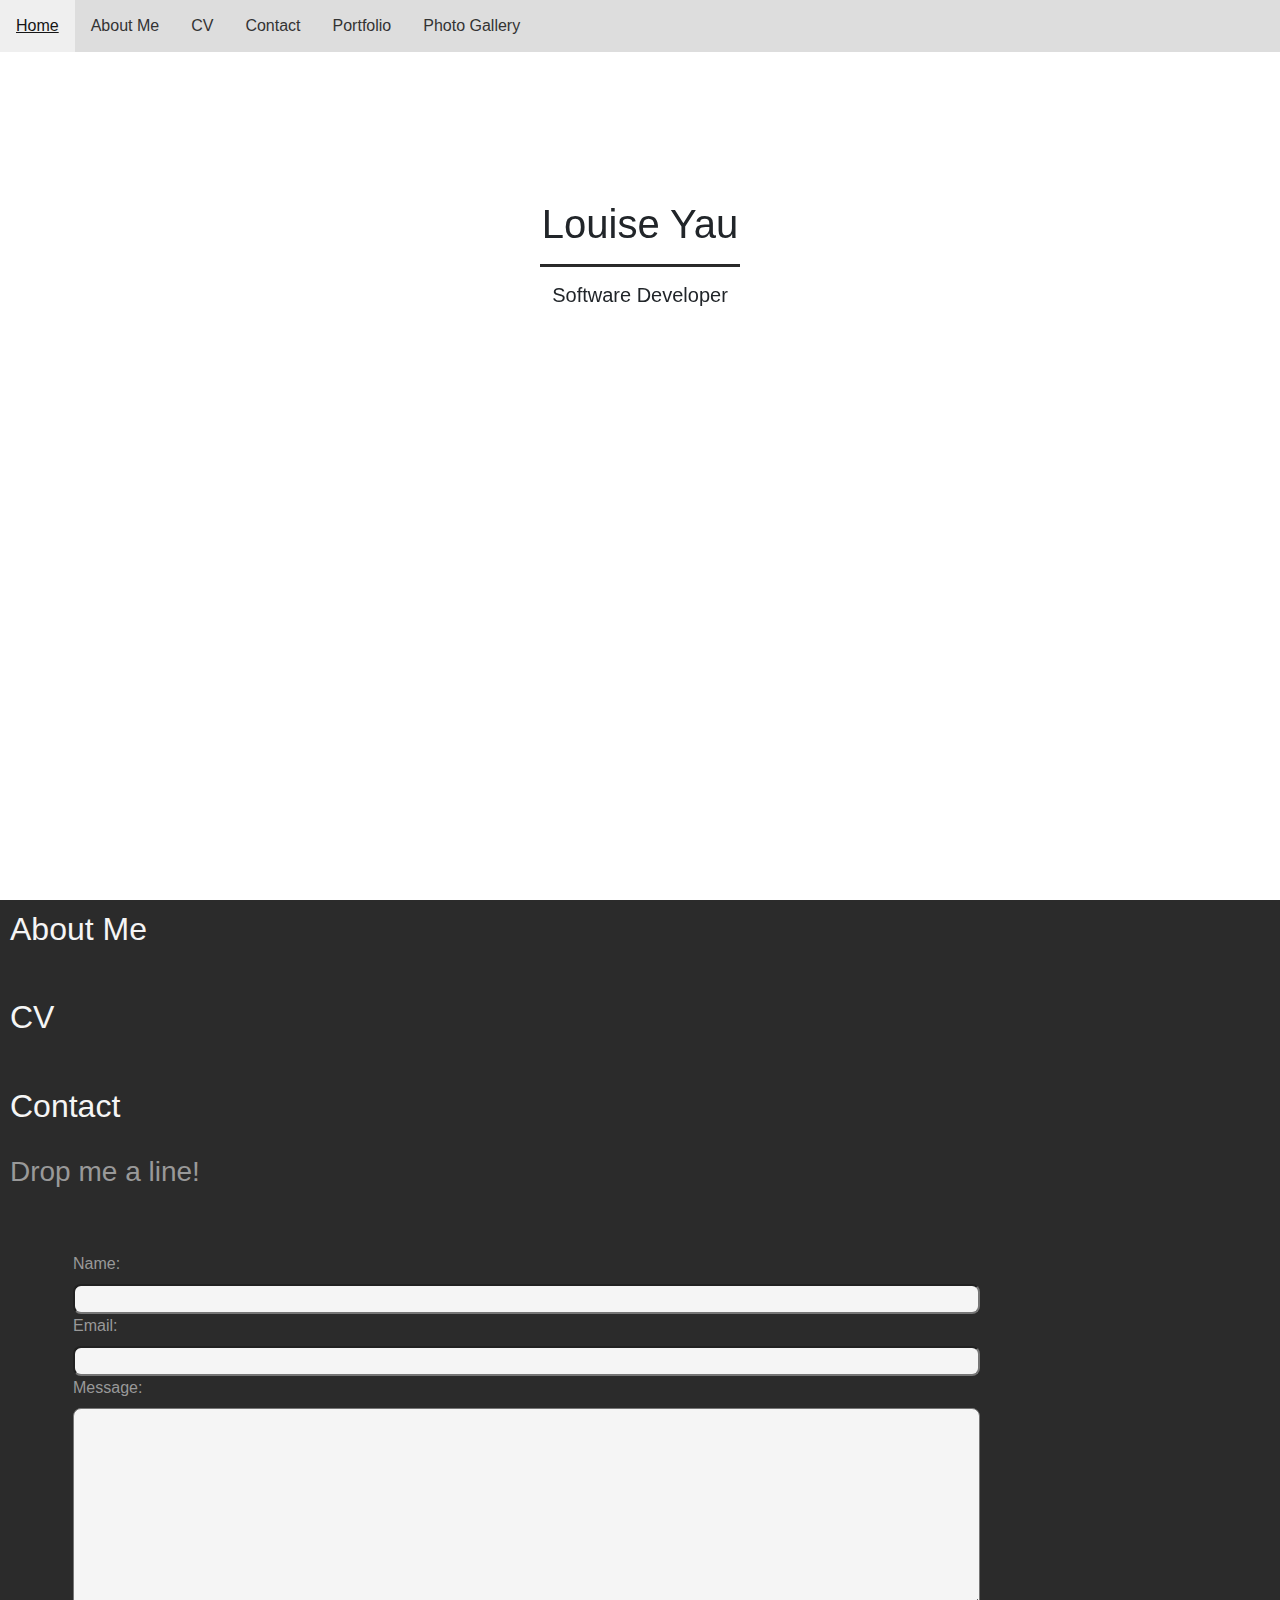
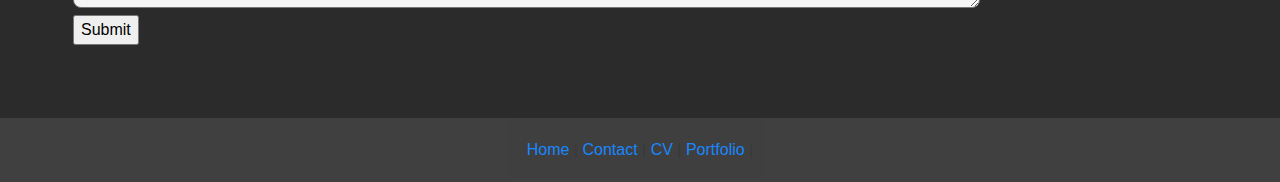
==== index.html @ d7d2dbf3 "removed place holder text and added contact form" ====
<!DOCTYPE html>
<html>
<link rel="stylesheet" href="style.css" />

<head>
  <meta charset="ISO-8859-1">
  <title>Louise Yau</title>
  <meta charset="utf-8">
  <meta name="viewport" content="width=device-width, initial-scale=1">
  <link rel="stylesheet" href="https://stackpath.bootstrapcdn.com/bootstrap/4.1.1/css/bootstrap.min.css" type="text/css">
  <link href="http://fonts.googleapis.com/css?family=Lato" rel="stylesheet" type="text/css">
  <link href="http://fonts.googleapis.com/css?family=Raleway" rel="stylesheet" type="text/css">
</head>
<body>
<header>
  <div class="menu">
    <a href="#header">Home</a>
    <a href="#about-me">About Me</a>
    <a href="#cv">CV</a>
    <a href="#contact">Contact</a>
    <a href="Portfolio.php">Portfolio</a>
    <a href="PhotoGallery.php">Photo Gallery</a>
  </div>
</header>


  <div class="header" id="header">
    <div id="header-text">
      <h1 id="header-name">Louise Yau</h1>
      <hr id="header-hr">
      <h5 id="header-job">Software Developer</h5>
    </div>
  </div>



  <main class="main1">
    <div id="about-me">
      <h2>About Me</h2>

    </div>

    <div id="cv">
      <h2>CV</h2>

    </div>

    <div id="contact">
      <h2>Contact</h2>
      
      <h3>Drop me a line!</h3>
      <div id="contact-form">
      <form action="https://formspree.io/yau.louisa@gmail.com" method="POST" />
        <label>Name:</label><br>
        <input class="contact-input" id="name-input" type = "text" name="name"><br>
        <label>Email:</label><br>
        <input class="contact-input id="email-input" type = "email" name="email"><br>
        <label>Message:</label><br>
        <textarea class="contact-input id="message-input" name="message" style="height:200px"></textarea><br>
        <input type="submit" value="Submit">
      </form>
    </div>
    </div>

  </main>
  <div class="footer">
    <footer>
      <div class="footerLinks">
        <a href="ellie1.php">Home</a> |
        <a href="contact.php">Contact</a> |
        <a href="CV.php">CV</a> |
        <a href="Portfolio.php">Portfolio</a> |
        <!--  <a href="template.html">template</a> |-->
      </div>
    </footer>
  </div>
   <!-- jQuery (necessary for Bootstrap's JavaScript plugins) -->
   <script src="https://ajax.googleapis.com/ajax/libs/jquery/1.12.4/jquery.min.js"></script>
   <!-- Include all compiled plugins (below), or include individual files as needed -->
   <script src="js/bootstrap.min.js"></script>
 </body>
</html>
---- style.css ----
@charset "ISO-8859-1";

* {
	-webkit-box-sizing: border-box;
	-moz-box-sizing: border-box;
	box-sizing: border-box;
}

html {
	scroll-behavior: smooth; }

/* Style of header */
.header { 

	min-height: 100vh;
	background-image: url(https://cdn-images-1.medium.com/max/1600/1*5XH40dQSsBVFtvx3MO5VwQ.png);
    background-size: cover;
    -moz-background-size: cover;
    -o-background-size: cover;
    -webkit-background-size: cover;
    background-position: center;
    background-repeat: no-repeat;
    background-attachment: fixed;
    opacity:1;
	font-family: 'Arial', Helvetica, sans-serif;
	padding: 100px;
	text-align: center;
	width: 100%;
	z-index:1;
	
}

#header-name{
	
}
#header-text{
	z-index:2;
	position: relative;
	top:100px;
}

#header-hr{
	z-index:2;
	width: 200px;
	height: 2px;
	background: #2B2B2B
}
/* Style of menu bar */
.menu {
	position:fixed;
	overflow: hidden; //
	z-index: 500;
	background-color: #F8FFD4;
	background-color: #b6ff5d;
	background-color: #ddd;
	width:100%;
	opacity: 1;
}

/* Style of menu links */
.menu a {
	font-family: 'Arial', Helvetica, sans-serif;
	float: left;
	display: block;
	color: #333;
	text-align: center;
	padding: 14px 16px;
	text-decoration: none;
}

/* Change color on hover */
.menu a:hover {
	background-color: #f2f2f2;
	opacity: 0.9;
	color: black;
}

/* Style of body */
body { 
	margin:0;
    padding:0;
	//position: relative;

	//background-image: linear-gradient(to left top, rgba(0,170,176, 0),rgba(0,170,176, 0.8)),URL( https://images.unsplash.com/photo-1538524270287-6704e888cda2?ixlib=rb-0.3.5&ixid=eyJhcHBfaWQiOjEyMDd9&s=64439800400a51985141bc9f26467f4b&auto=format&fit=crop&w=564&q=80);
	//background-size: cover;
	//background-position: center;
//	background-color: #f2f2f2;
	color: black;
}

p{
	margin:0px;
	padding:0px;
}


#about-me{
	
	background-color:#2B2B2B;
	padding:10px;
}

#about-me h2{
	margin-bottom: 30px;
	color: #F5F5F5;
}
#about-me p{
	color: #999;
	margin:0px;
}

#cv{
	
	background-color:#2B2B2B;
	color: #999;
	margin:0px;
	padding:10px;
}
#cv h2{
	margin-bottom: 30px;
	color: #F5F5F5;
}

#contact{
	background-color:#2B2B2B;
	color: #999;
	padding:10px;
}
#contact h2{
	margin-bottom: 30px;
	color: #F5F5F5;
}

.contact-input{
	background-color:#F5F5F5;
	color:#2B2B2B;
	width: 80%;
	border-radius: 0.5rem;
}
#contact-form{
	margin: 5%
}
/* Style of main */
.main1 {
	text-align: justify;
	font-family: 'Arial', Helvetica, sans-serif;
	padding-bottom: 0px;
	overflow: auto;
}
/* Style of footer */
.footer {
	position: relative;
	left: 0;
	bottom: 0;
	background-color: #2B2B2B;
	//color: #999;
	opacity: 0.9;
	font-family: 'Arial', Helvetica, sans-serif;
	padding: 20px;
	text-align: center;
	width: 100%;
	clear: both;
}


}
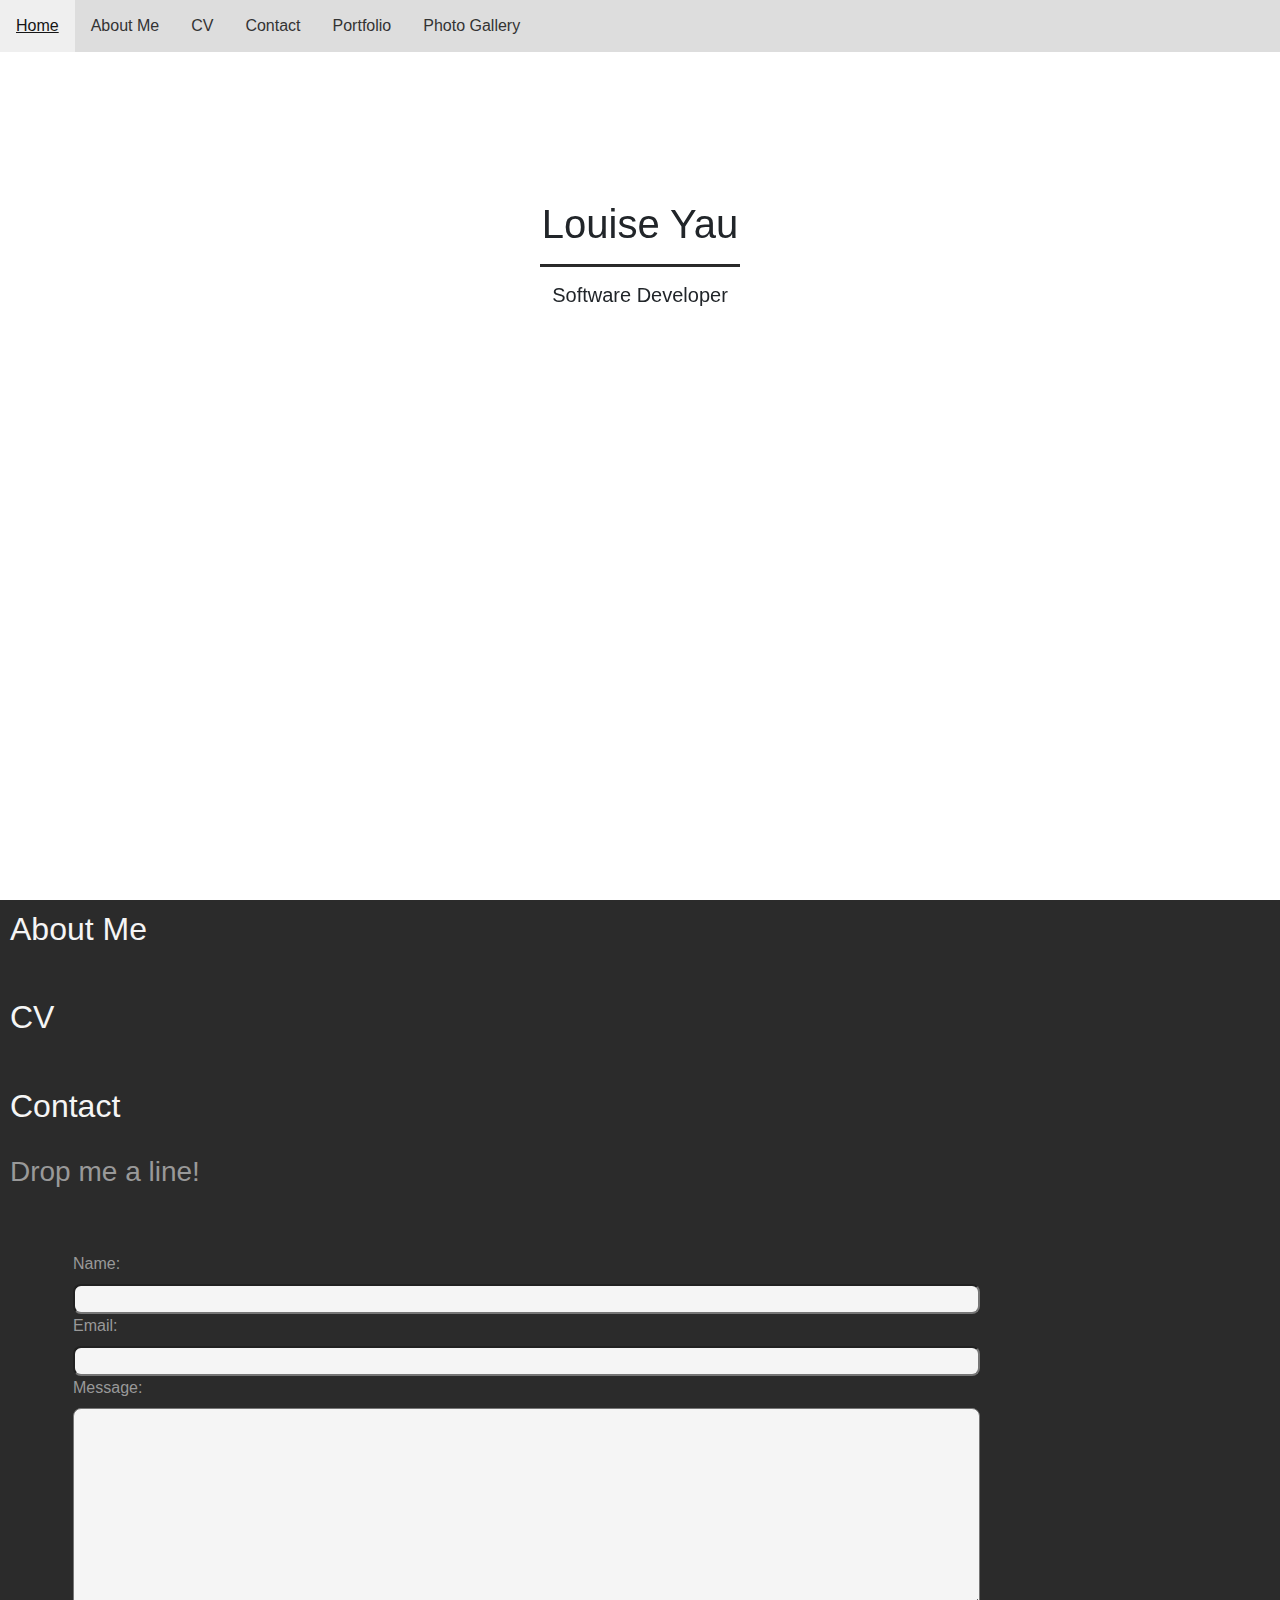
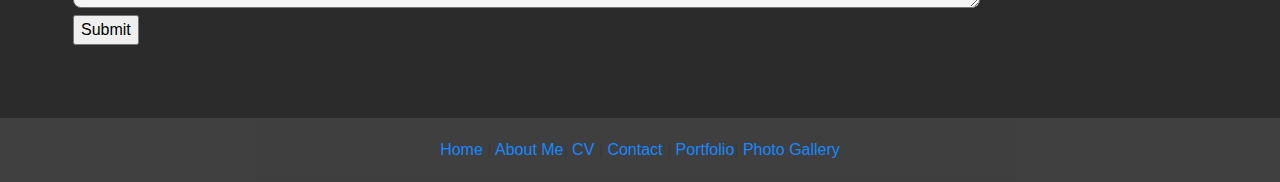
==== commit 698ab132: "updated links" ====
--- a/index.html
+++ b/index.html
@@ -18,8 +18,8 @@
     <a href="#about-me">About Me</a>
     <a href="#cv">CV</a>
     <a href="#contact">Contact</a>
-    <a href="Portfolio.php">Portfolio</a>
-    <a href="PhotoGallery.php">Photo Gallery</a>
+    <a href="#">Portfolio</a>
+    <a href="#"">Photo Gallery</a>
   </div>
 </header>
 
@@ -66,10 +66,13 @@
   <div class="footer">
     <footer>
       <div class="footerLinks">
-        <a href="ellie1.php">Home</a> |
-        <a href="contact.php">Contact</a> |
-        <a href="CV.php">CV</a> |
-        <a href="Portfolio.php">Portfolio</a> |
+        <a href="#header">Home</a> |
+        <a href="#about-me">About Me</a>|
+        <a href="#cv">CV</a> |
+        <a href="#contact">Contact</a> |
+        <a href="#">Portfolio</a>|
+        <a href="#"">Photo Gallery</a>
+                
         <!--  <a href="template.html">template</a> |-->
       </div>
     </footer>
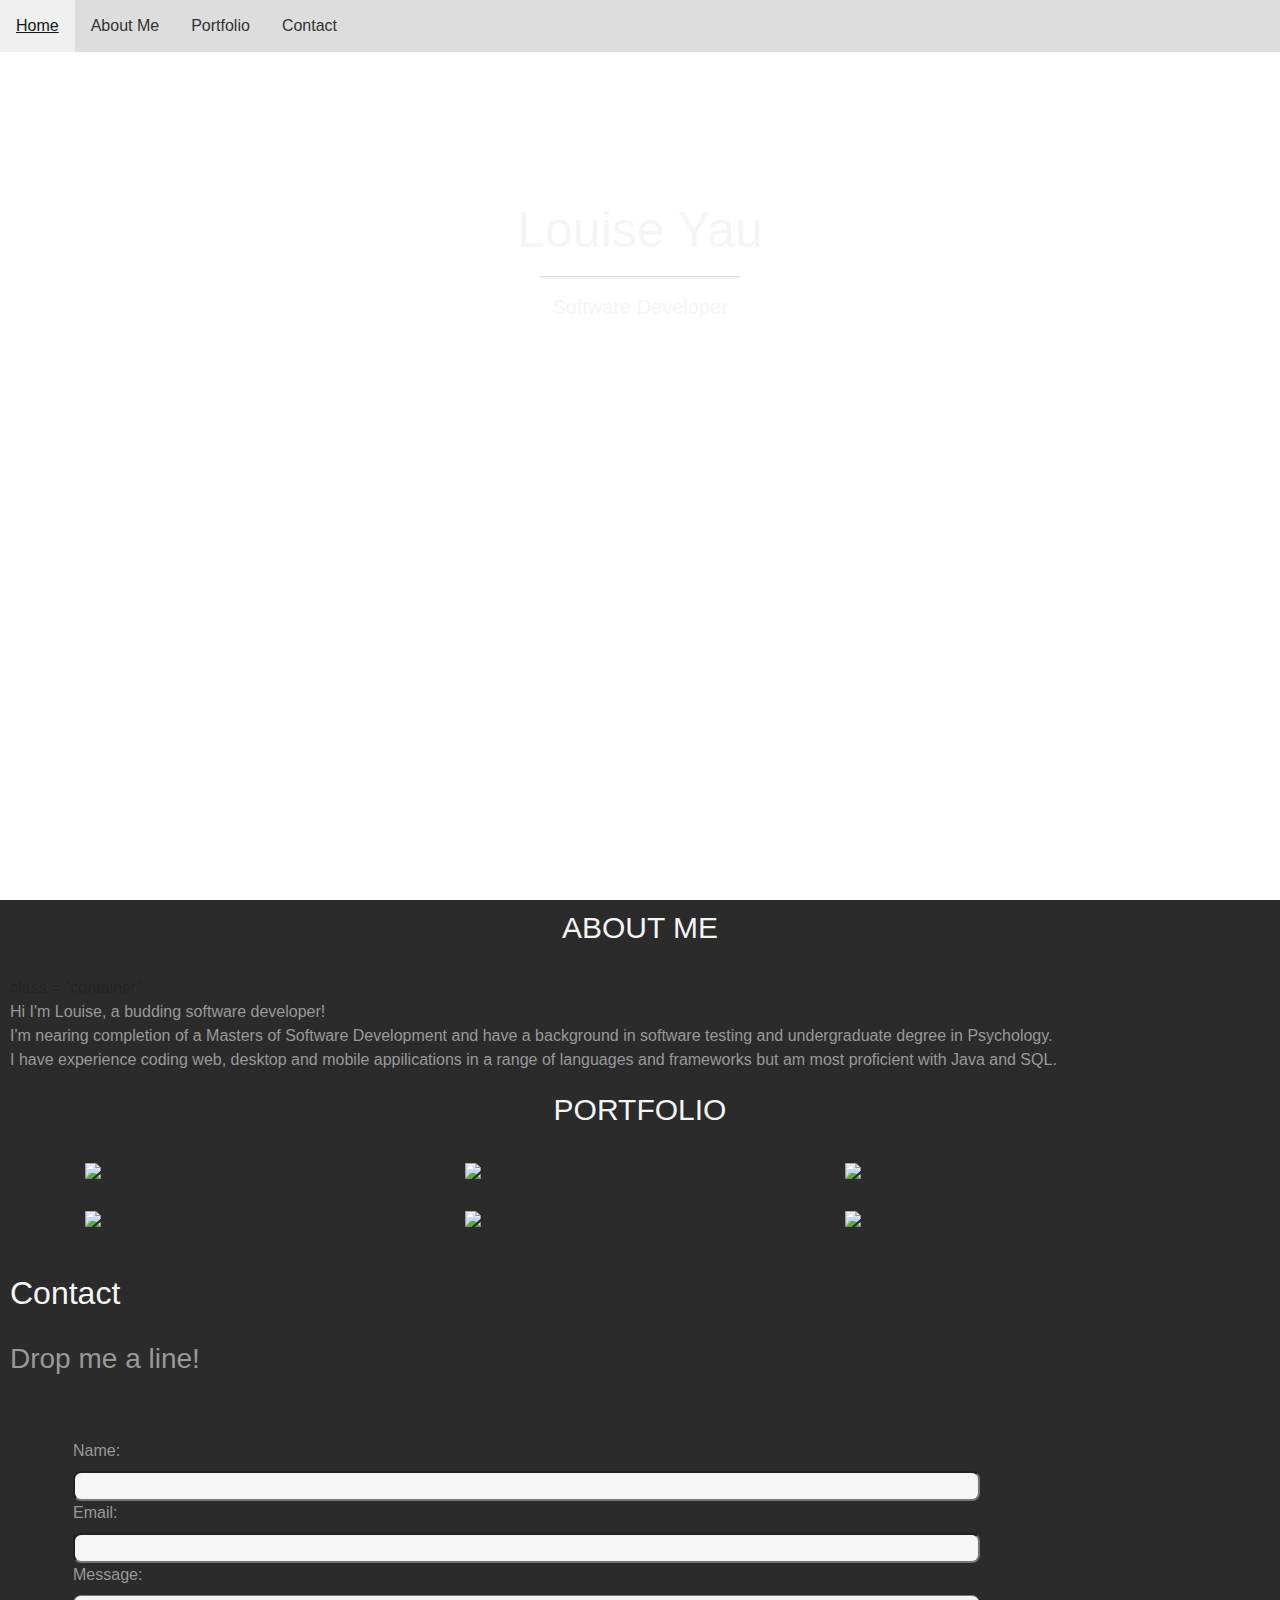
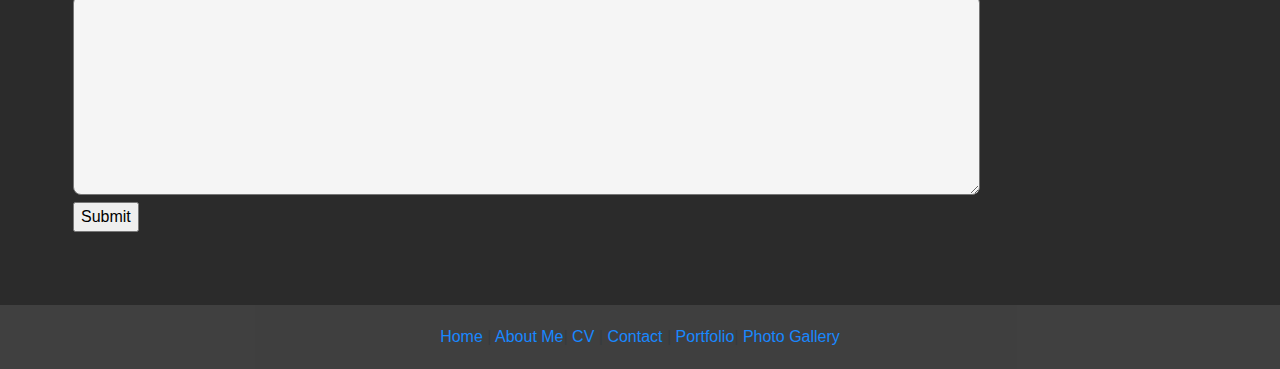
==== commit 73078b41: "added portfolio grid and about me" ====
--- a/index.html
+++ b/index.html
@@ -16,10 +16,9 @@
   <div class="menu">
     <a href="#header">Home</a>
     <a href="#about-me">About Me</a>
-    <a href="#cv">CV</a>
+    <a href="#portfolio">Portfolio</a>
     <a href="#contact">Contact</a>
-    <a href="#">Portfolio</a>
-    <a href="#"">Photo Gallery</a>
+
   </div>
 </header>
 
@@ -37,12 +36,64 @@
   <main class="main1">
     <div id="about-me">
       <h2>About Me</h2>
+      <div></div> class = "container"
 
+  <p>Hi I'm Louise, a budding software developer!</p>
+  <p>I'm nearing completion of a Masters of Software Development and have a
+   background in software testing and undergraduate degree in Psychology. </p>
+   <p>I have experience coding web, desktop and mobile appilications in a range of
+     languages and frameworks but am most proficient with Java and SQL. 
+   </p>
+      </div>
     </div>
 
-    <div id="cv">
-      <h2>CV</h2>
-
+    <div id="portfolio">
+      <h2>Portfolio</h2>
+      <div class="container-fluid" id="portfolio-cont">
+       
+    
+        <div class="container">
+          <div class="row">
+            <div class="col-lg-4 col-md-6 col-xs-12">
+              <img src="https://images.unsplash.com/photo-1448375240586-882707db888b?ixlib=rb-0.3.5&ixid=eyJhcHBfaWQiOjEyMDd9&s=dd1c3895999a4f9c5e4ac57e6e9fa2fb&auto=format&fit=crop&w=1950&q=80">
+              <div class="overlay">
+                <h3 class="project-title">Bug World</h3>
+              </div>
+            </div>
+            <div class="col-lg-4 col-md-6 col-xs-12">
+              <img src="https://images.unsplash.com/photo-1437422061949-f6efbde0a471?ixlib=rb-0.3.5&s=a585a174501286c4b61c78f955265a08&auto=format&fit=crop&w=1950&q=80">
+              <div class="overlay">
+                <h3 class="project-title">Web Browser Mobile App</h3>
+              </div>
+            </div>
+            <div class="col-lg-4 col-md-6 col-xs-12">
+              <img src="https://images.unsplash.com/photo-1448375240586-882707db888b?ixlib=rb-0.3.5&ixid=eyJhcHBfaWQiOjEyMDd9&s=dd1c3895999a4f9c5e4ac57e6e9fa2fb&auto=format&fit=crop&w=1950&q=80">
+              <div class="overlay">
+                <h3 class="project-title">Null Burger Order Website</h3>
+              </div>
+            </div>
+            <div class="col-lg-4 col-md-6 col-xs-12">
+              <img src="https://images.unsplash.com/photo-1437422061949-f6efbde0a471?ixlib=rb-0.3.5&s=a585a174501286c4b61c78f955265a08&auto=format&fit=crop&w=1950&q=80">
+              <div class="overlay">
+                <h3 class="project-title">Nisa Subscription App</h3>
+              </div>
+            </div>
+            <div class="col-lg-4 col-md-6 col-xs-12">
+              <img src="https://images.unsplash.com/photo-1448375240586-882707db888b?ixlib=rb-0.3.5&ixid=eyJhcHBfaWQiOjEyMDd9&s=dd1c3895999a4f9c5e4ac57e6e9fa2fb&auto=format&fit=crop&w=1950&q=80">
+              <div class="overlay">
+                <h3 class="project-title">Recipie Catalog</h3>
+              </div>
+            </div>
+            <div class="col-lg-4 col-md-6 col-xs-12">
+              <img src="https://images.unsplash.com/photo-1437422061949-f6efbde0a471?ixlib=rb-0.3.5&s=a585a174501286c4b61c78f955265a08&auto=format&fit=crop&w=1950&q=80">
+              <div class="overlay">
+                <h3 class="project-title">Simple Evolutionary Computation</h3>
+              </div>
+            </div>
+          </div>
+        </div>
+    
+      </div>
     </div>
 
     <div id="contact">
--- a/style.css
+++ b/style.css
@@ -31,27 +31,31 @@
 }
 
 #header-name{
-	
+	font-size: 50px;
+	color: #F5F5F5;
+}
+
+#header-job{
+
+	color: #F5F5F5;
 }
 #header-text{
-	z-index:2;
+	z-index:1;
 	position: relative;
 	top:100px;
 }
 
 #header-hr{
-	z-index:2;
+	z-index:1;
 	width: 200px;
 	height: 2px;
-	background: #2B2B2B
+	background: #F5F5F5
+	
 }
 /* Style of menu bar */
 .menu {
 	position:fixed;
-	overflow: hidden; //
-	z-index: 500;
-	background-color: #F8FFD4;
-	background-color: #b6ff5d;
+	z-index: 99999;
 	background-color: #ddd;
 	width:100%;
 	opacity: 1;
@@ -101,6 +105,9 @@
 }
 
 #about-me h2{
+	text-transform: uppercase;
+    font-size: 30px;
+	text-align: center;
 	margin-bottom: 30px;
 	color: #F5F5F5;
 }
@@ -109,14 +116,87 @@
 	margin:0px;
 }
 
-#cv{
+/* P O R T F O L I O */
+
+
+#portfolio{
+	padding: 80px 0;
+	background: #EBEEEE;
+	z-index: 1;
+}
+
+
+#portfolio h2{
+    padding: 0;
+    margin: auto;
+    margin-bottom: 50px;
+    text-align: center;
+    text-transform: uppercase;
+    font-size: 30px;
+    color: #666;
+}
+
+#portfolio img{
+	max-width: 100%;
+}
+
+#portfolio .row > div{
+	margin-bottom: 1.5rem;
+    position: relative;
+}
+
+
+
+#portfolio .row div .overlay {
+    position: absolute;
+    top: 0;
+    bottom: 0;
+    left: 0;
+    right: 0;
+    height: 100%;
+    width: calc(100% - 30px);
+    transform: scale(0);
+    margin: auto;
+    opacity: 0;
+    -webkit-transition: all .5s ease;
+    transition: all .5s ease;
+    background: rgba(0, 0, 0, .55);
+    border-radius: 20%;
+}
+
+#portfolio .row div:hover .overlay {
+    opacity: 1;
+    transform: scale(1);
+    height: 100%;
+    border-radius: 0;
+}
+
+#portfolio .row div .overlay h3{
+    color: #f7f7f7;
+    font-size: 20px;
+    position: absolute;
+    top: 50%;
+    left: 50%;
+    -webkit-transform: translate(-50%, -200%);
+            transform: translate(-50%, -200%);
+    -ms-transform: translate(-50%, -200%);
+    letter-spacing: .05em;
+}
+
+.overlay h3.project-title{
+    -webkit-transform: translate(-50%, -50%) !important;
+            transform: translate(-50%, -50%) !important;
+	-ms-transform: translate(-50%, -50%) !important;
+	text-align: center;
+}
+#portfolio{
 	
 	background-color:#2B2B2B;
 	color: #999;
 	margin:0px;
 	padding:10px;
 }
-#cv h2{
+#portfolio h2{
 	margin-bottom: 30px;
 	color: #F5F5F5;
 }
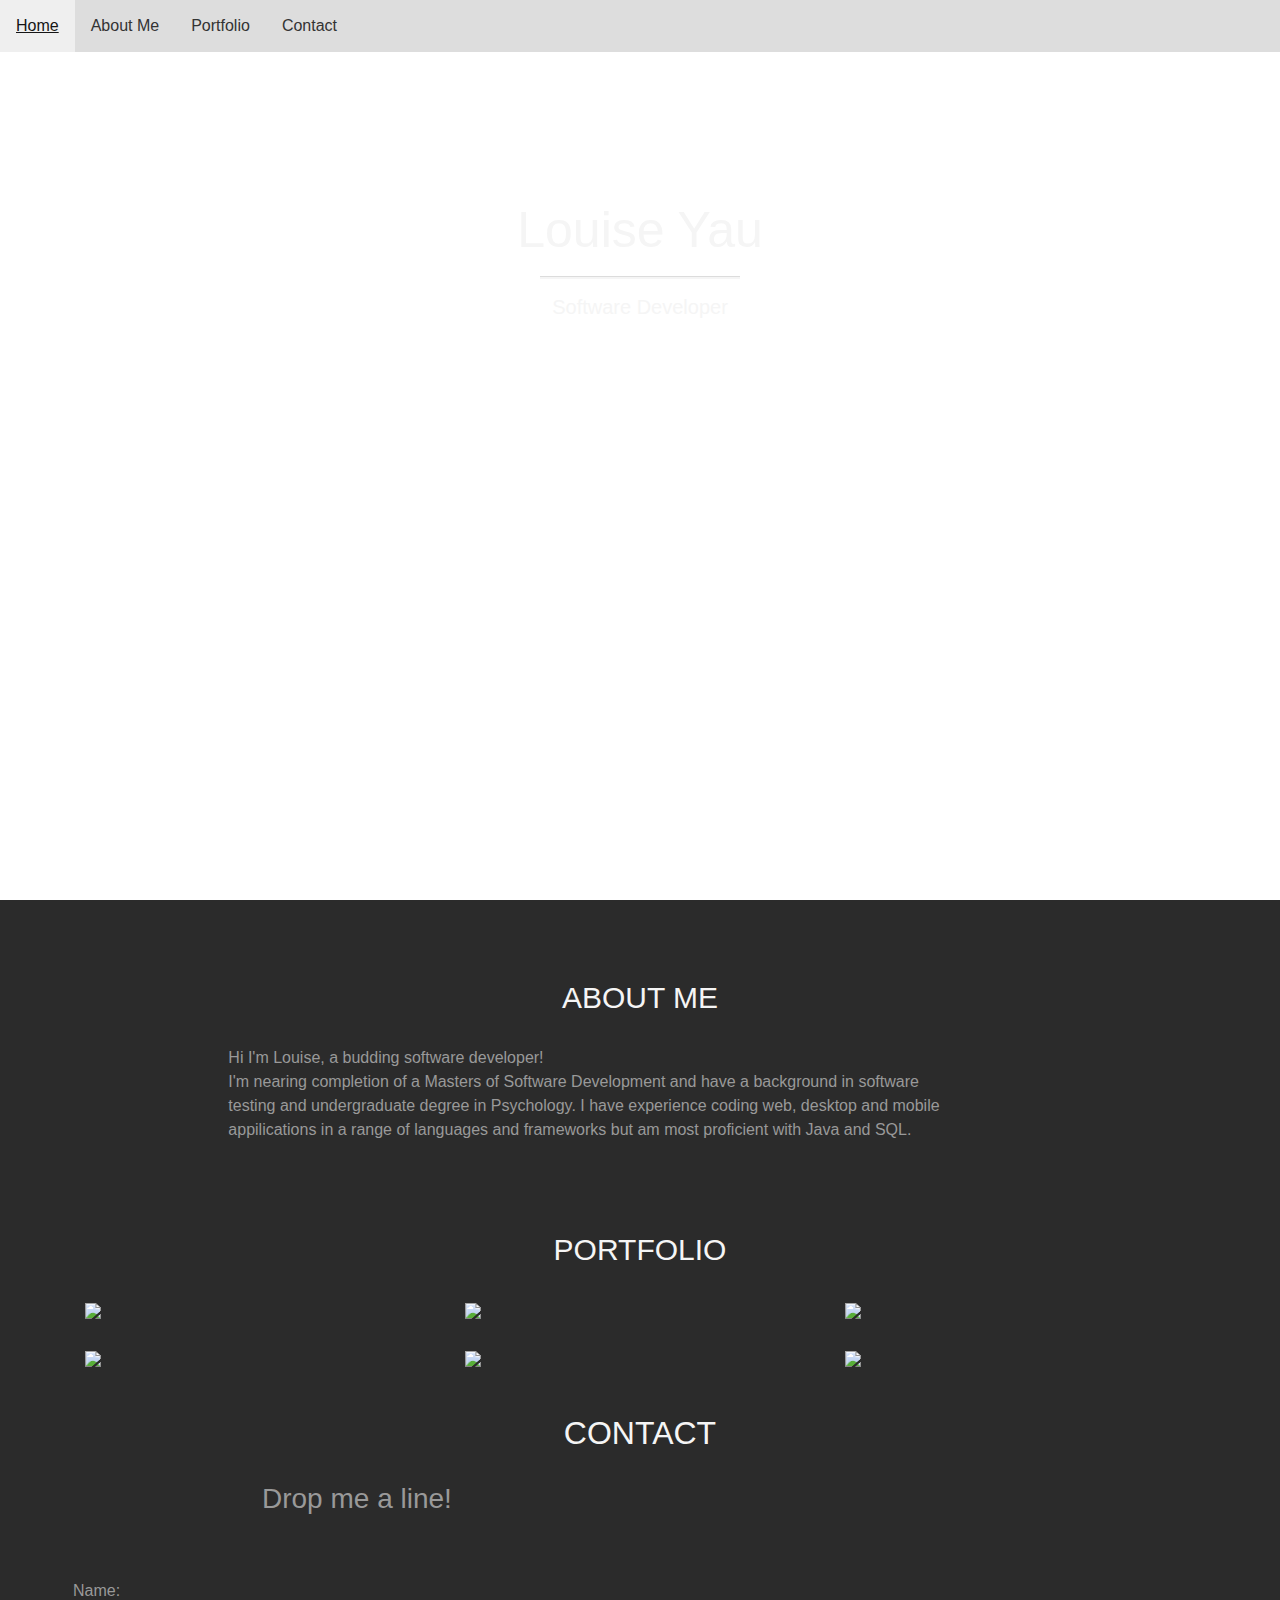
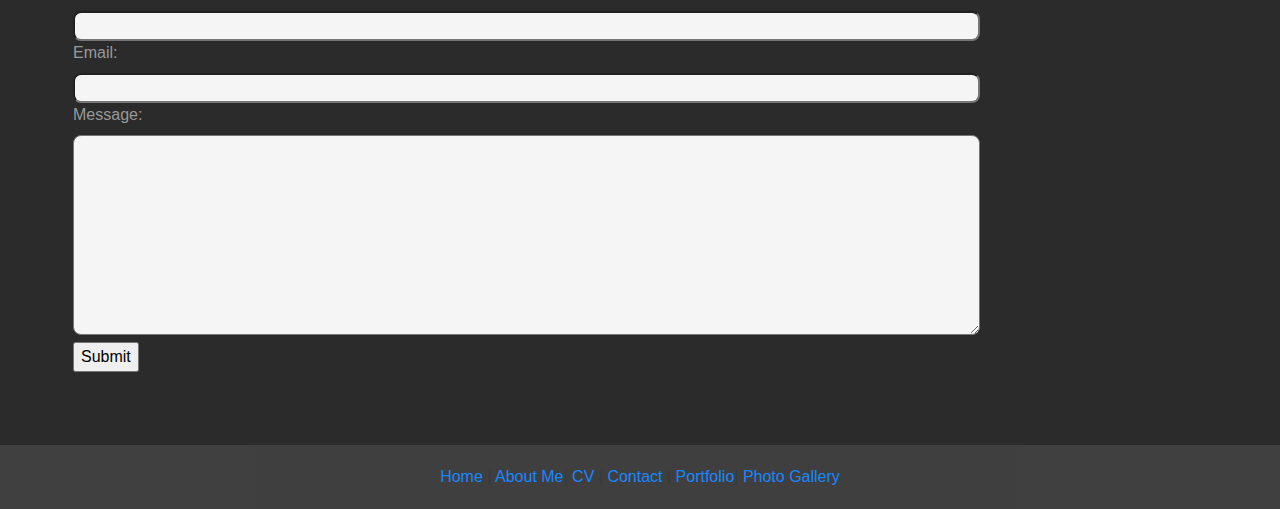
==== commit c141d7a6: "updates to about me" ====
--- a/index.html
+++ b/index.html
@@ -34,16 +34,20 @@
 
 
   <main class="main1">
-    <div id="about-me">
+    <div class = "container-fluid" id="about-me">
       <h2>About Me</h2>
-      <div></div> class = "container"
-
-  <p>Hi I'm Louise, a budding software developer!</p>
-  <p>I'm nearing completion of a Masters of Software Development and have a
-   background in software testing and undergraduate degree in Psychology. </p>
-   <p>I have experience coding web, desktop and mobile appilications in a range of
-     languages and frameworks but am most proficient with Java and SQL. 
-   </p>
+     
+      <div class="row">
+          <!-- <img class="img-circle" height="200" width="200" src=""> -->
+          <div class="col-sm-2 align-items-center"></div>
+          <div class="col-sm-7"><p>Hi I'm Louise, a budding software developer!</p>
+            <p>I'm nearing completion of a Masters of Software Development and have a
+             background in software testing and undergraduate degree in Psychology.
+             I have experience coding web, desktop and mobile appilications in a range of
+               languages and frameworks but am most proficient with Java and SQL. 
+             </p></div>
+        </div>
+  
       </div>
     </div>
 
--- a/style.css
+++ b/style.css
@@ -96,12 +96,23 @@
 	margin:0px;
 	padding:0px;
 }
-
-
+/* ABOUT ME */
+#pic-me{
+	background-color: darkturquoise;
+	border-radius: 50%;
+	height: 100px;
+	width: 100px;
+	margin-left:auto; margin-right:0;
+	text-align: center;
+	 
+	
+	/* margin-left: 100px !important;  */
+}
 #about-me{
-	
+	padding-top: 80px;
+	padding-bottom: 80px;
 	background-color:#2B2B2B;
-	padding:10px;
+	/* padding:10px; */
 }
 
 #about-me h2{
@@ -114,6 +125,7 @@
 #about-me p{
 	color: #999;
 	margin:0px;
+	text-align: left
 }
 
 /* P O R T F O L I O */
@@ -209,6 +221,11 @@
 #contact h2{
 	margin-bottom: 30px;
 	color: #F5F5F5;
+	text-transform: uppercase;
+	text-align: center;
+}
+#contact h3{
+	margin-left: 20%
 }
 
 .contact-input{
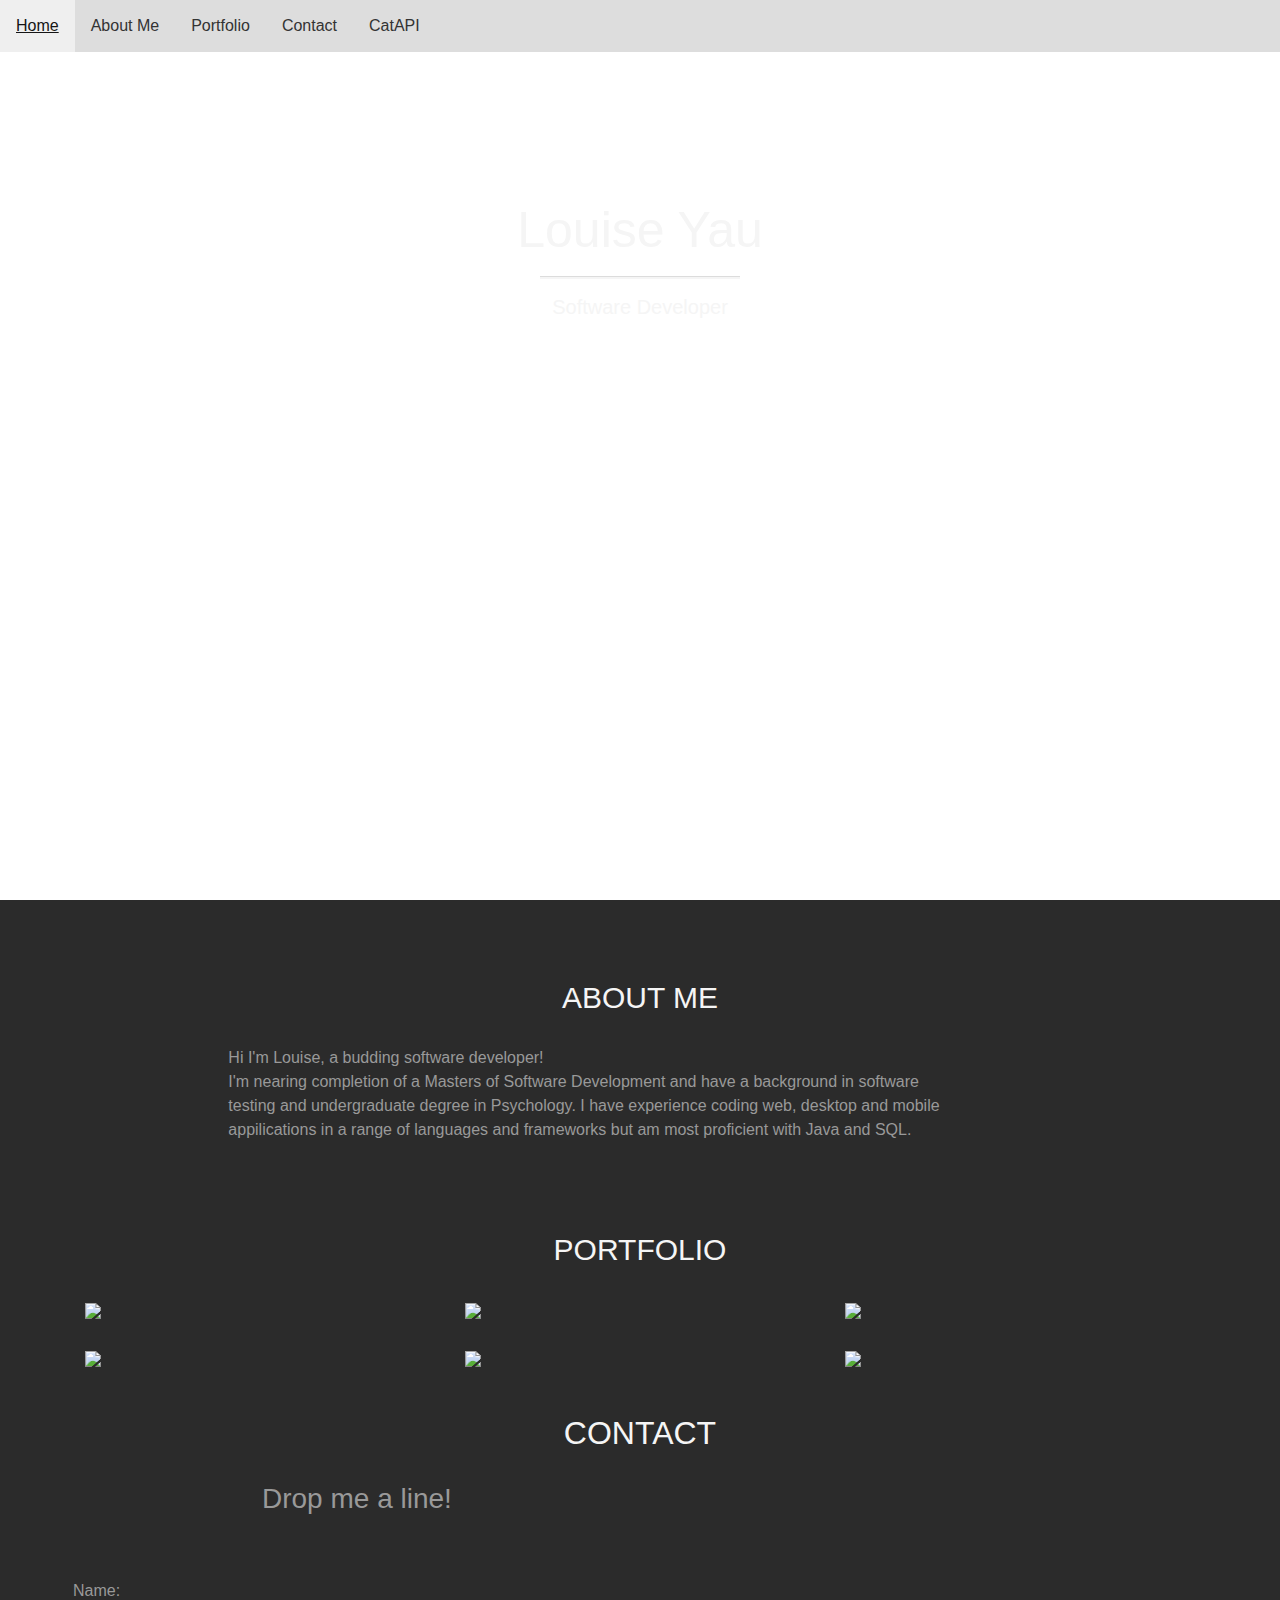
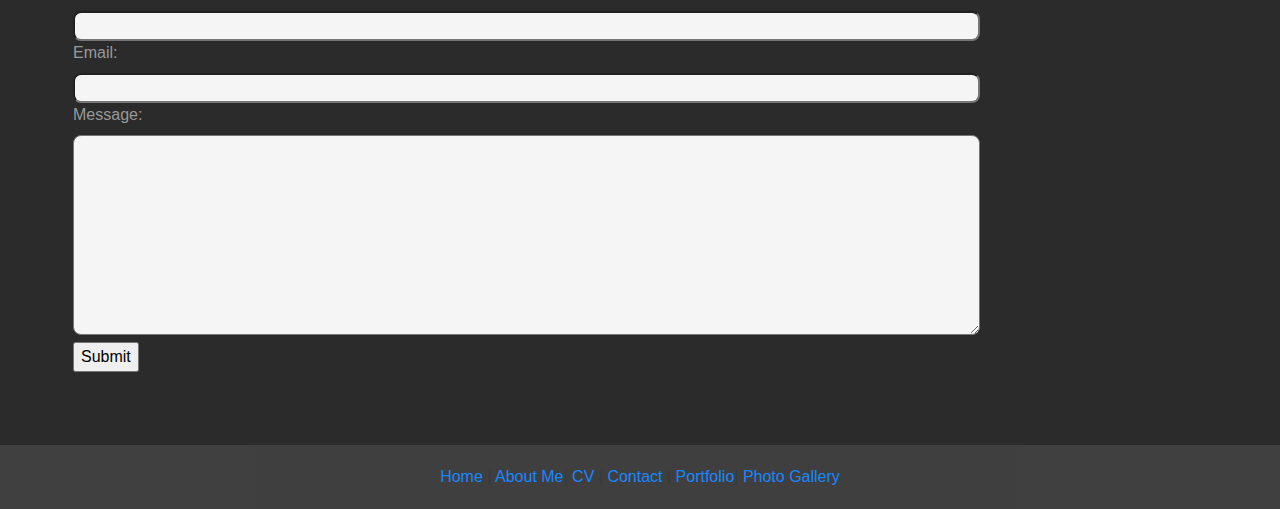
==== commit 5186beda: "cat API test" ====
--- a/index.html
+++ b/index.html
@@ -18,6 +18,7 @@
     <a href="#about-me">About Me</a>
     <a href="#portfolio">Portfolio</a>
     <a href="#contact">Contact</a>
+    <a href="catAPI.html">CatAPI</a>
 
   </div>
 </header>
--- a/style.css
+++ b/style.css
@@ -225,7 +225,7 @@
 	text-align: center;
 }
 #contact h3{
-	margin-left: 20%
+	margin-left: 20%;
 }
 
 .contact-input{
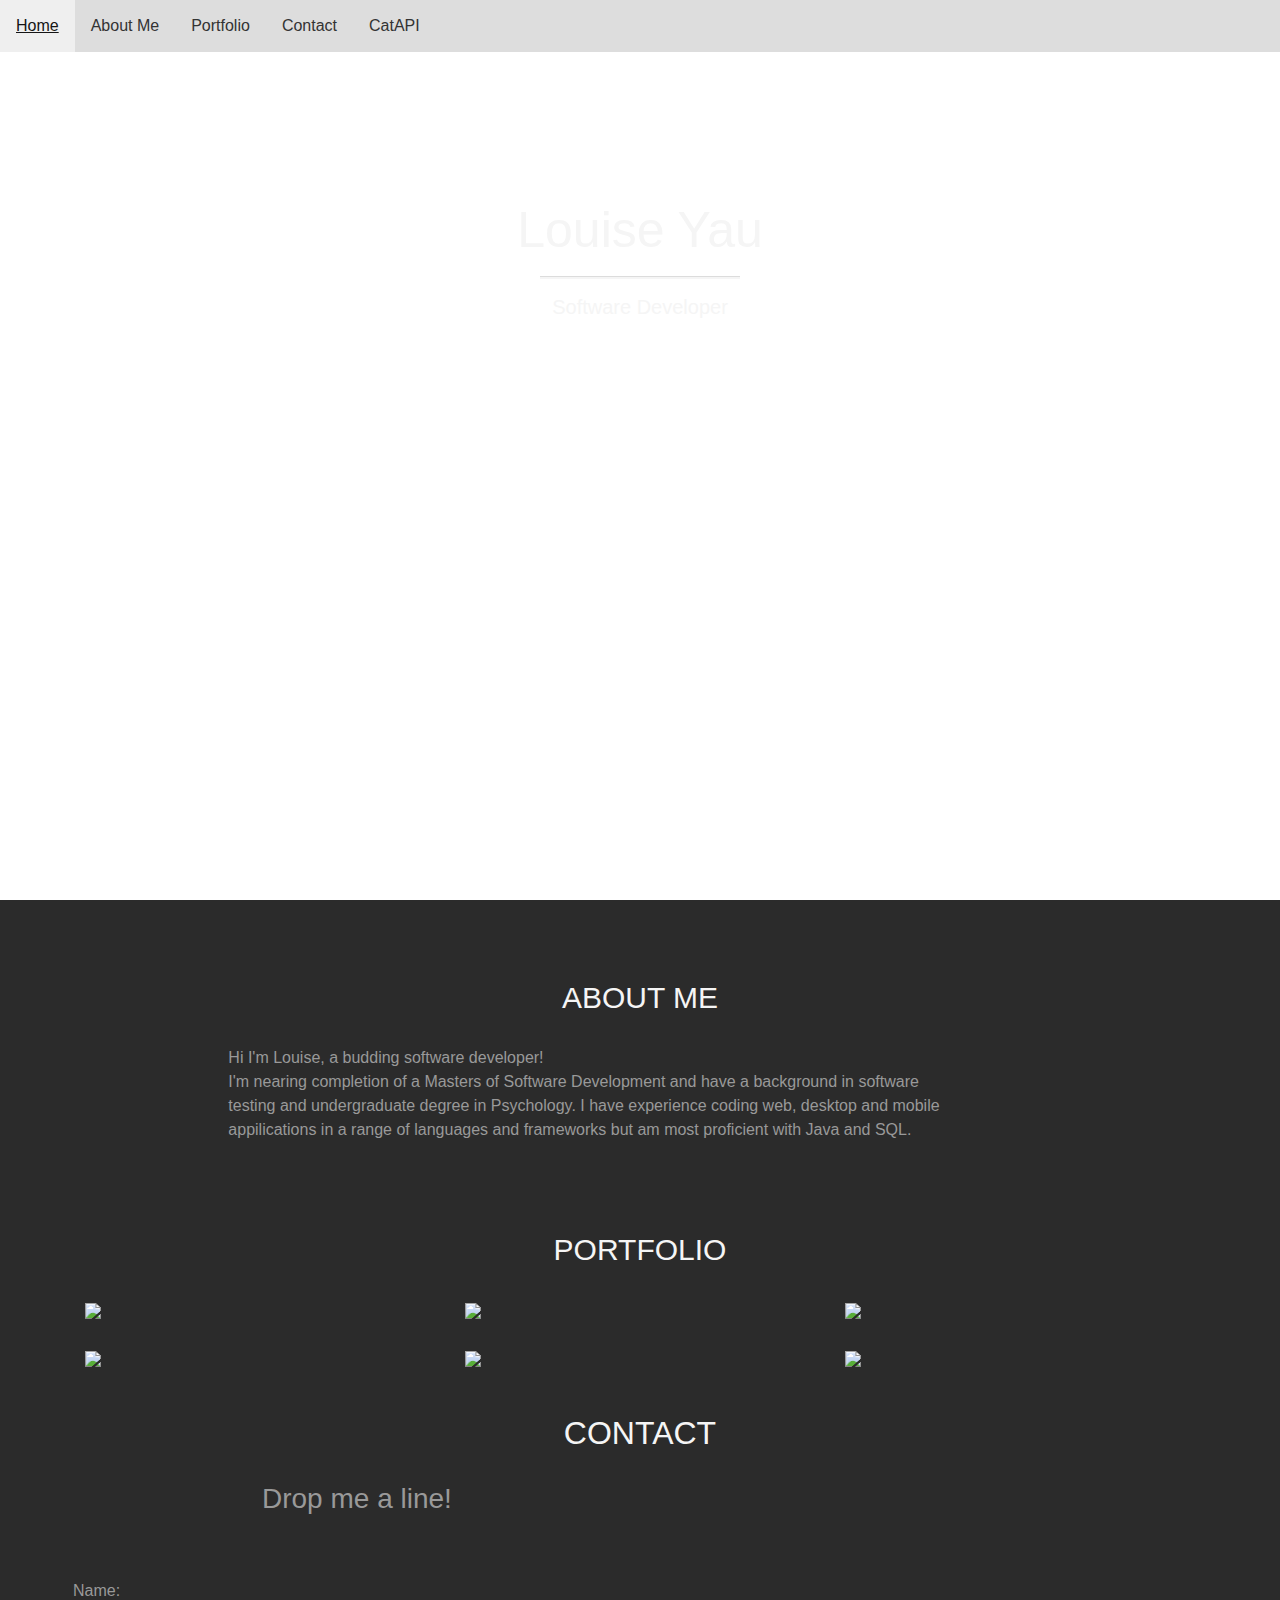
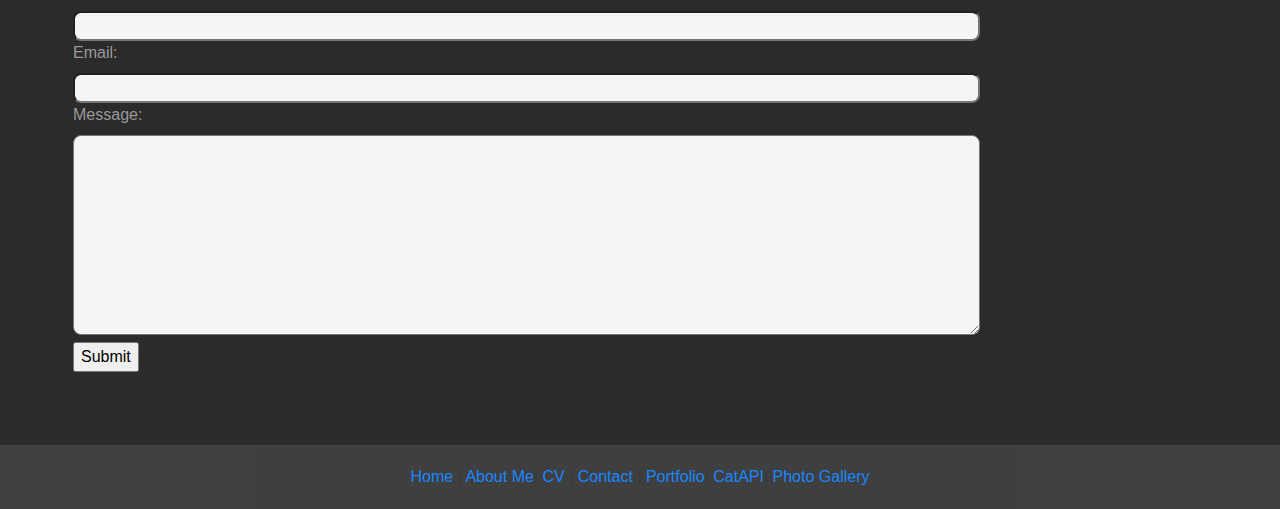
==== commit 25baafd2: "links" ====
--- a/index.html
+++ b/index.html
@@ -124,9 +124,10 @@
       <div class="footerLinks">
         <a href="#header">Home</a> |
         <a href="#about-me">About Me</a>|
-        <a href="#cv">CV</a> |
+        <a href="#">CV</a> |
         <a href="#contact">Contact</a> |
-        <a href="#">Portfolio</a>|
+        <a href="#portfolio">Portfolio</a>|
+        <a href="catAPI.html">CatAPI</a>|
         <a href="#"">Photo Gallery</a>
                 
         <!--  <a href="template.html">template</a> |-->
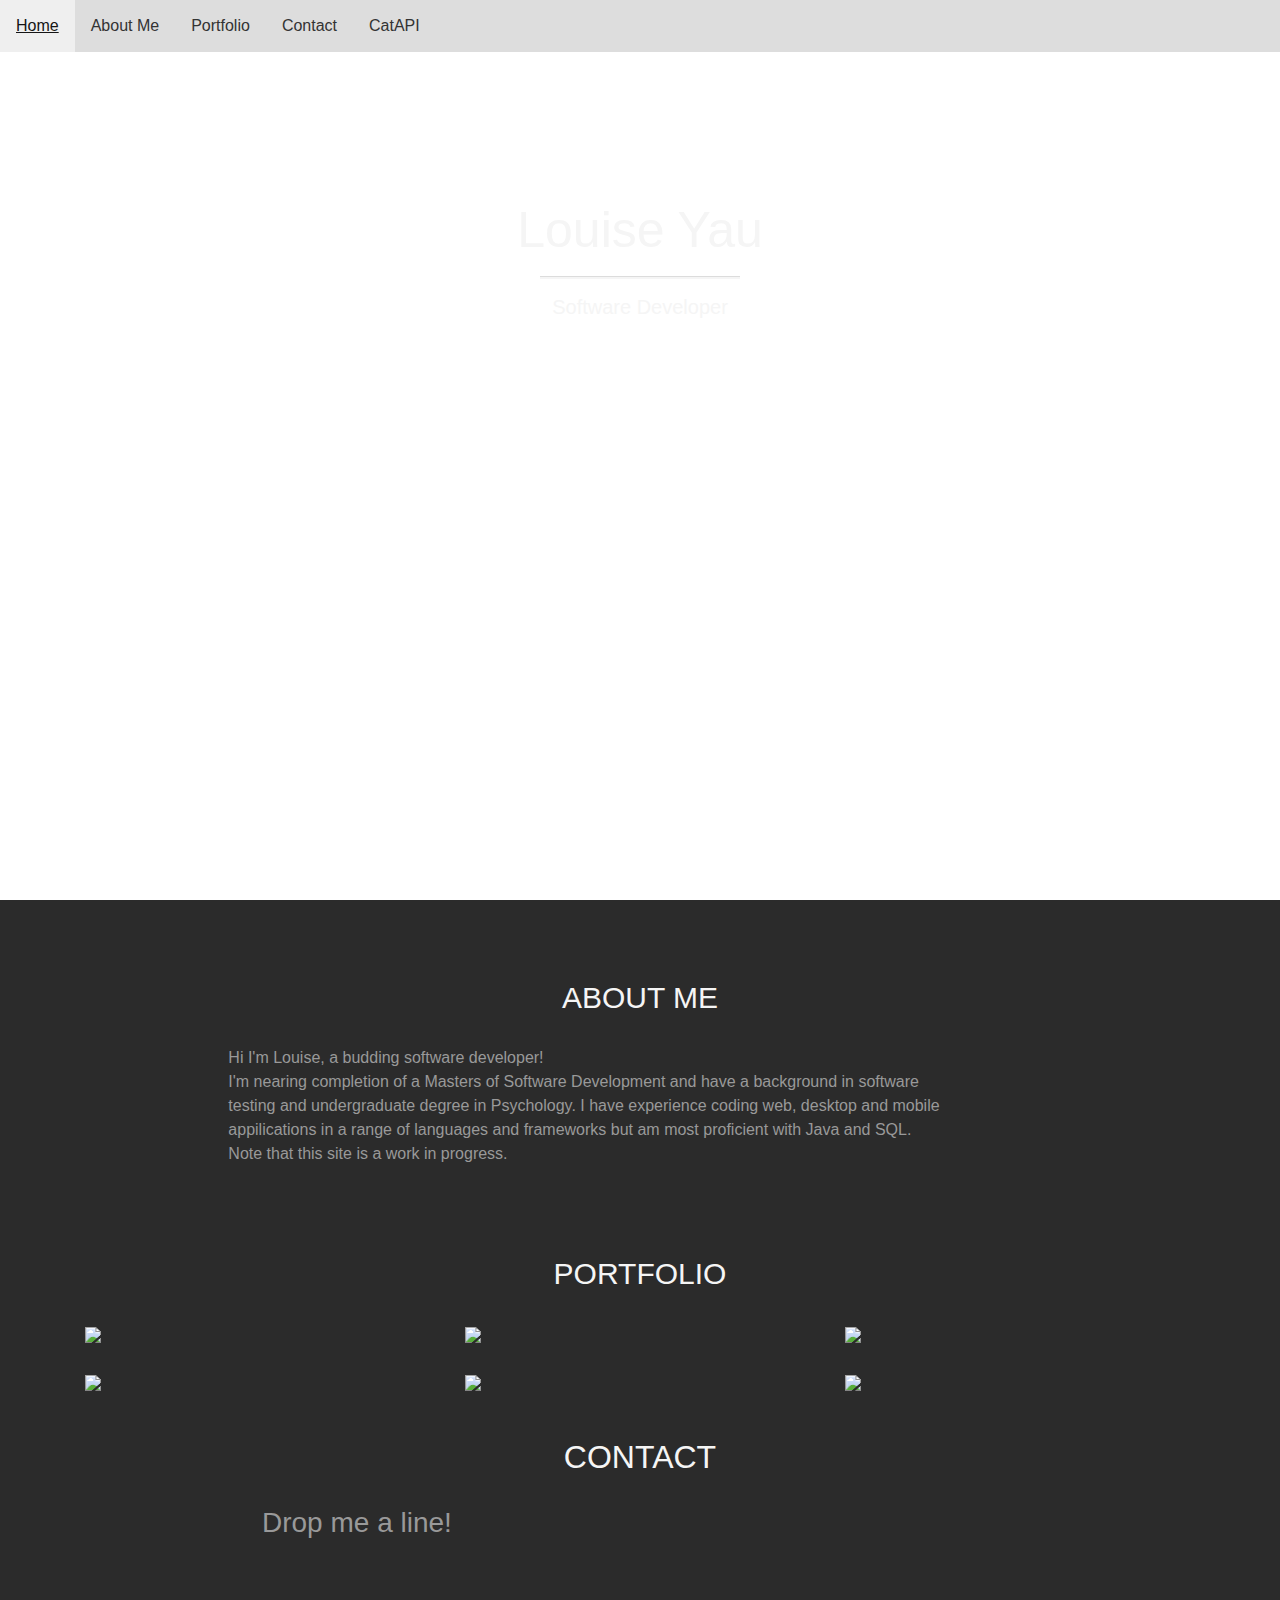
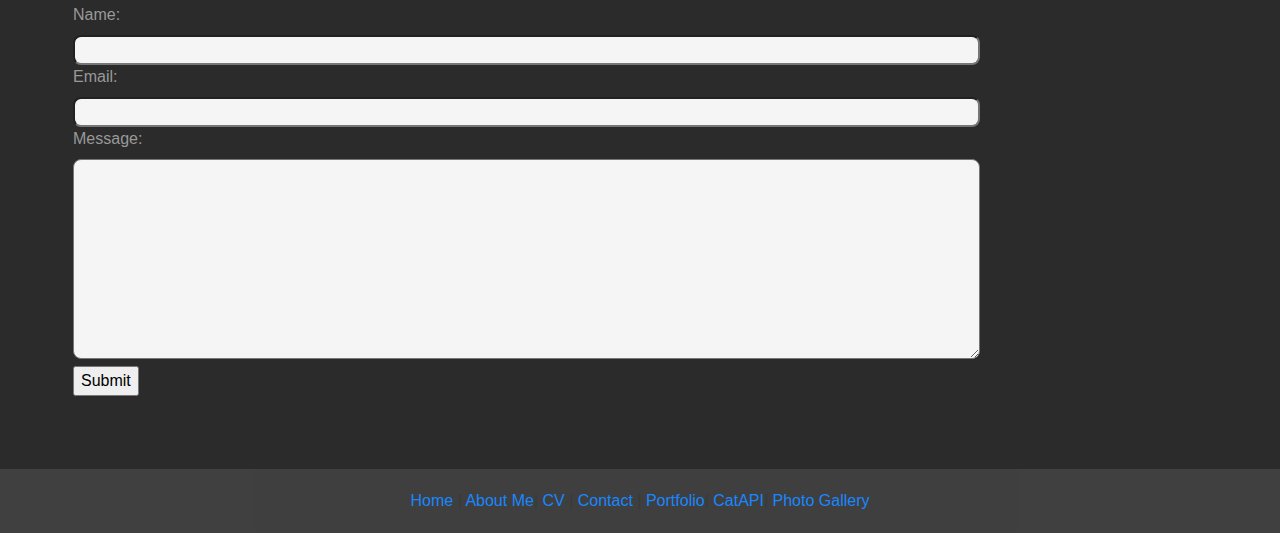
==== commit 4b403647: "update" ====
--- a/index.html
+++ b/index.html
@@ -45,7 +45,8 @@
             <p>I'm nearing completion of a Masters of Software Development and have a
              background in software testing and undergraduate degree in Psychology.
              I have experience coding web, desktop and mobile appilications in a range of
-               languages and frameworks but am most proficient with Java and SQL. 
+               languages and frameworks but am most proficient with Java and SQL.
+               Note that this site is a work in progress.   
              </p></div>
         </div>
   
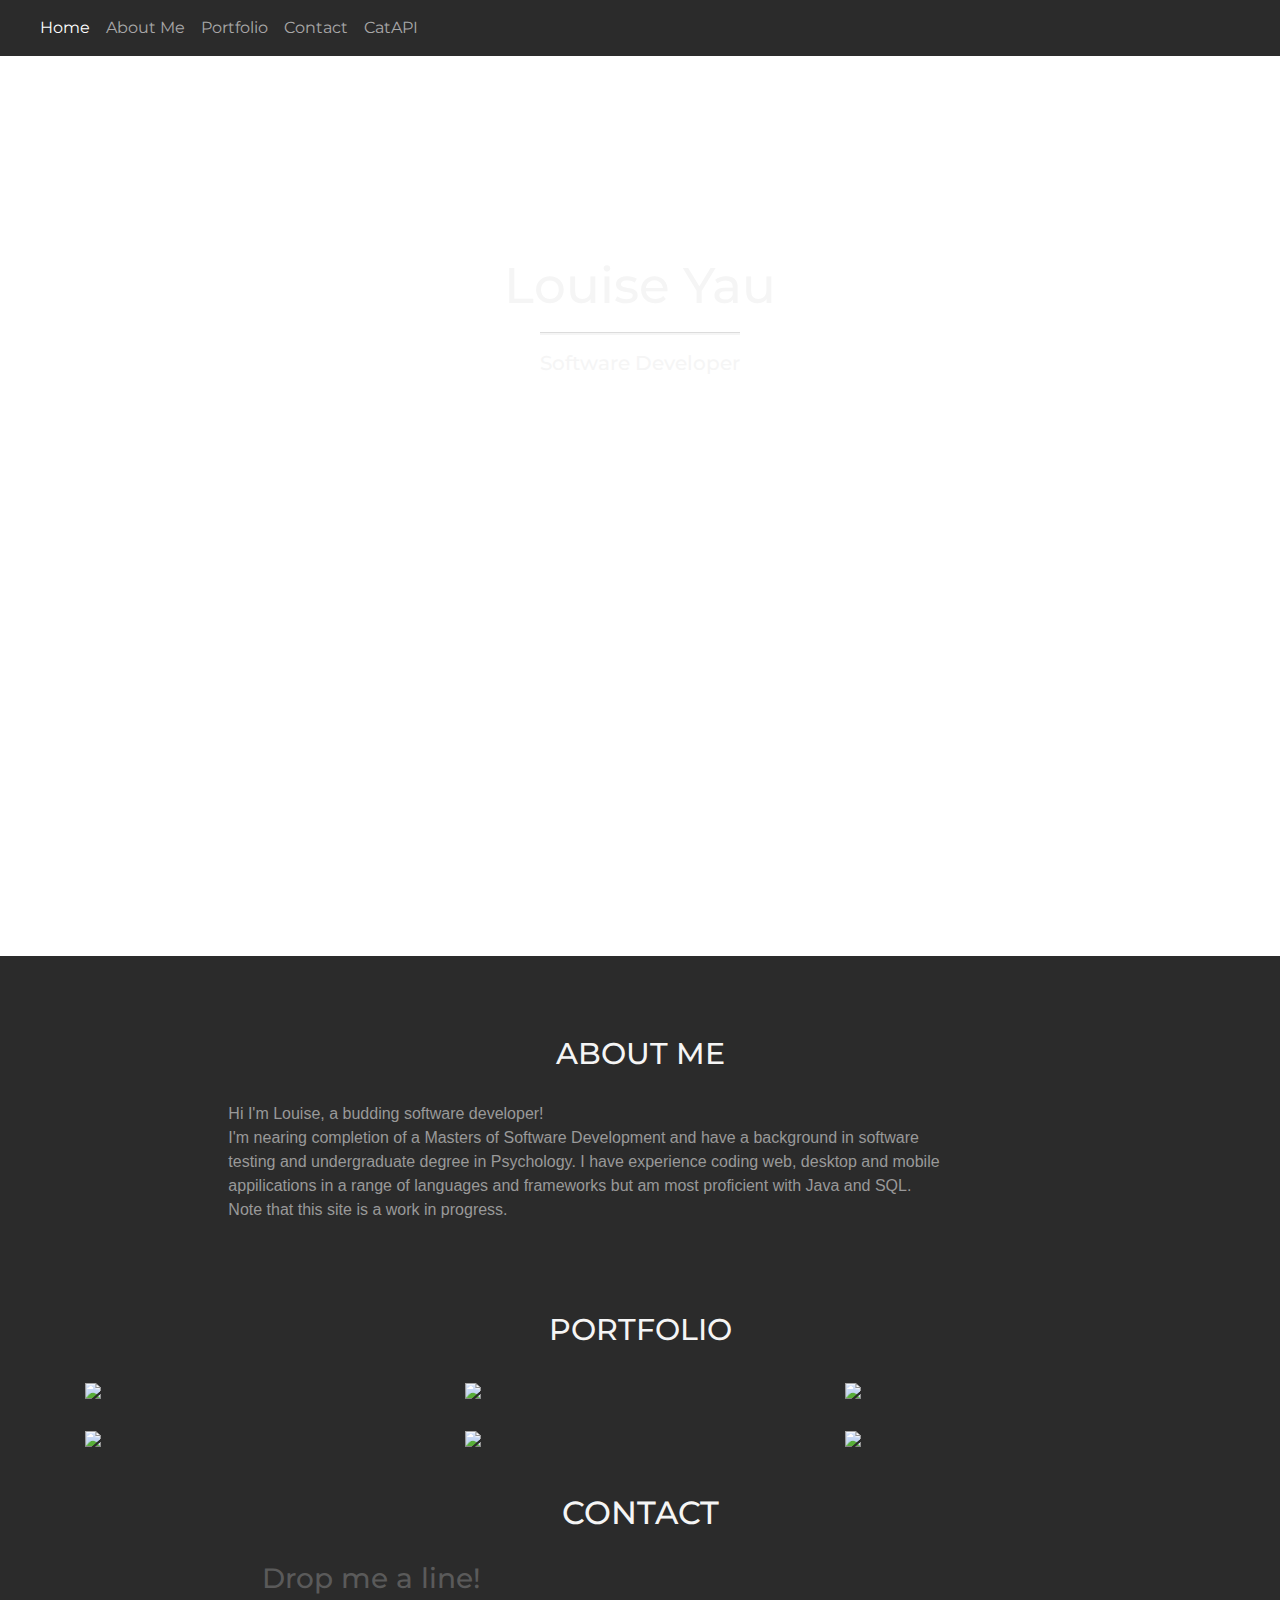
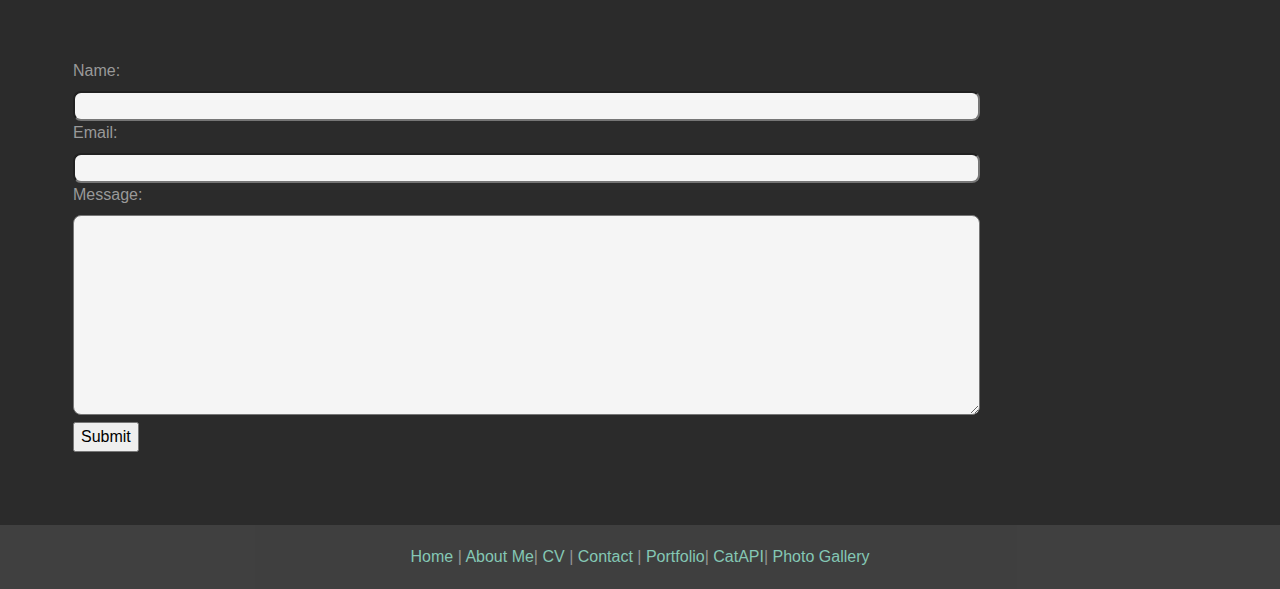
==== commit ae0b1425: "updated nav bar" ====
--- a/index.html
+++ b/index.html
@@ -7,20 +7,49 @@
   <title>Louise Yau</title>
   <meta charset="utf-8">
   <meta name="viewport" content="width=device-width, initial-scale=1">
-  <link rel="stylesheet" href="https://stackpath.bootstrapcdn.com/bootstrap/4.1.1/css/bootstrap.min.css" type="text/css">
+  <link rel="stylesheet" href="https://stackpath.bootstrapcdn.com/bootstrap/4.3.1/css/bootstrap.min.css" integrity="sha384-ggOyR0iXCbMQv3Xipma34MD+dH/1fQ784/j6cY/iJTQUOhcWr7x9JvoRxT2MZw1T" crossorigin="anonymous">
+
+  <link rel="stylesheet" href="Minty.css" type="text/css">
+
   <link href="http://fonts.googleapis.com/css?family=Lato" rel="stylesheet" type="text/css">
   <link href="http://fonts.googleapis.com/css?family=Raleway" rel="stylesheet" type="text/css">
 </head>
 <body>
 <header>
-  <div class="menu">
+ <!-- <div class="menu">
     <a href="#header">Home</a>
     <a href="#about-me">About Me</a>
     <a href="#portfolio">Portfolio</a>
     <a href="#contact">Contact</a>
     <a href="catAPI.html">CatAPI</a>
+  </div>  -->
 
-  </div>
+  <nav class="navbar navbar-expand-lg navbar-dark bg-primary">
+  <a class="navbar-brand" href="#"></a>
+  <button class="navbar-toggler" type="button" data-toggle="collapse" data-target="#navbarColor03" aria-controls="navbarColor03" aria-expanded="false" aria-label="Toggle navigation">
+    <span class="navbar-toggler-icon"></span>
+  </button>
+
+  <div class="collapse navbar-collapse" id="navbarColor03">
+    <ul class="navbar-nav mr-auto">
+      <li class="nav-item active">
+        <a class="nav-link" href="#header">Home <span class="sr-only">(current)</span></a>
+      </li>
+      <li class="nav-item">
+        <a class="nav-link" href="#about-me">About Me</a>
+      </li>
+      <li class="nav-item">
+        <a class="nav-link" href="#portfolio">Portfolio</a>
+      </li>
+      <li class="nav-item">
+        <a class="nav-link" href="#contact">Contact</a>
+        </li>
+      <li class="nav-item">
+        <a class="nav-link" href="catAPI.html">CatAPI</a>
+      </li>
+    </ul>
+     </div>
+</nav>
 </header>
 
 
